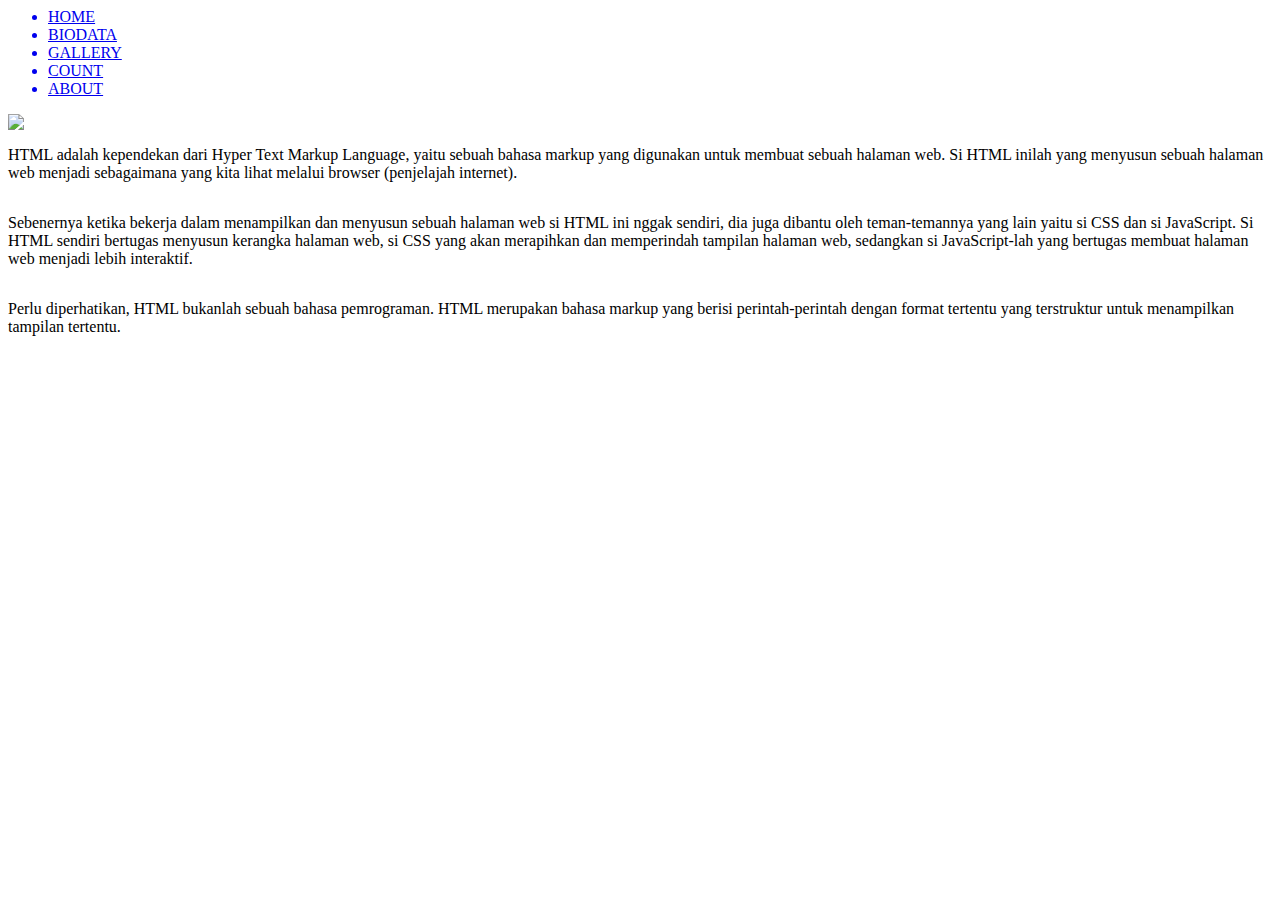
==== index.html @ facac52a "Add files via upload" ====
<html>
	<head>
		<title>www.webku17.com </title>
		<link rel="stylesheet" type="text/css" href="Css/style.css">
	</head>
	<body>
		<div class="wrapper">
			<div class="header">
			</div>
			 
			<div class="menu">
				<ul>
					<a  href="index.html"> <li>HOME</li> </a>
					<a  href="biodata.html"> <li>BIODATA</li> </a>
					<a  href="gallery.html"> <li>GALLERY</li> </a>
					<a  href="count.html"> <li>COUNT</li> </a>
					<a  href="about.html"> <li>ABOUT</li> </a>
				</ul>	
			</div>
			 		
			<div class="content">
				<div class="left-Content">
					<img src="Css/download.png" />
				</div>
				
				<div class="right-Content">
					<p style="float:left;">HTML adalah kependekan dari Hyper Text Markup Language, 
					yaitu sebuah bahasa markup yang digunakan untuk membuat sebuah halaman web. 
					Si HTML inilah yang menyusun sebuah halaman web menjadi sebagaimana
					yang kita lihat melalui browser (penjelajah internet). </p>
					
					<p style="float:left;">Sebenernya ketika bekerja dalam menampilkan dan menyusun sebuah halaman web si HTML ini nggak sendiri, 
					dia juga dibantu oleh teman-temannya yang lain yaitu si CSS dan si JavaScript. Si HTML sendiri bertugas menyusun 
					kerangka halaman web, si CSS yang akan merapihkan dan memperindah tampilan halaman web,
					sedangkan si JavaScript-lah yang bertugas membuat halaman web menjadi lebih interaktif. </p>
					
					<p style="float:left;">Perlu diperhatikan, HTML bukanlah sebuah bahasa pemrograman. 
					HTML merupakan bahasa markup 
					yang berisi perintah-perintah 
					dengan format tertentu yang 
					terstruktur untuk menampilkan tampilan tertentu. </p>
					
				</div>
			</div>
			
			<div class="footer">
			</div>
			
		</div>
	</body>
</html>
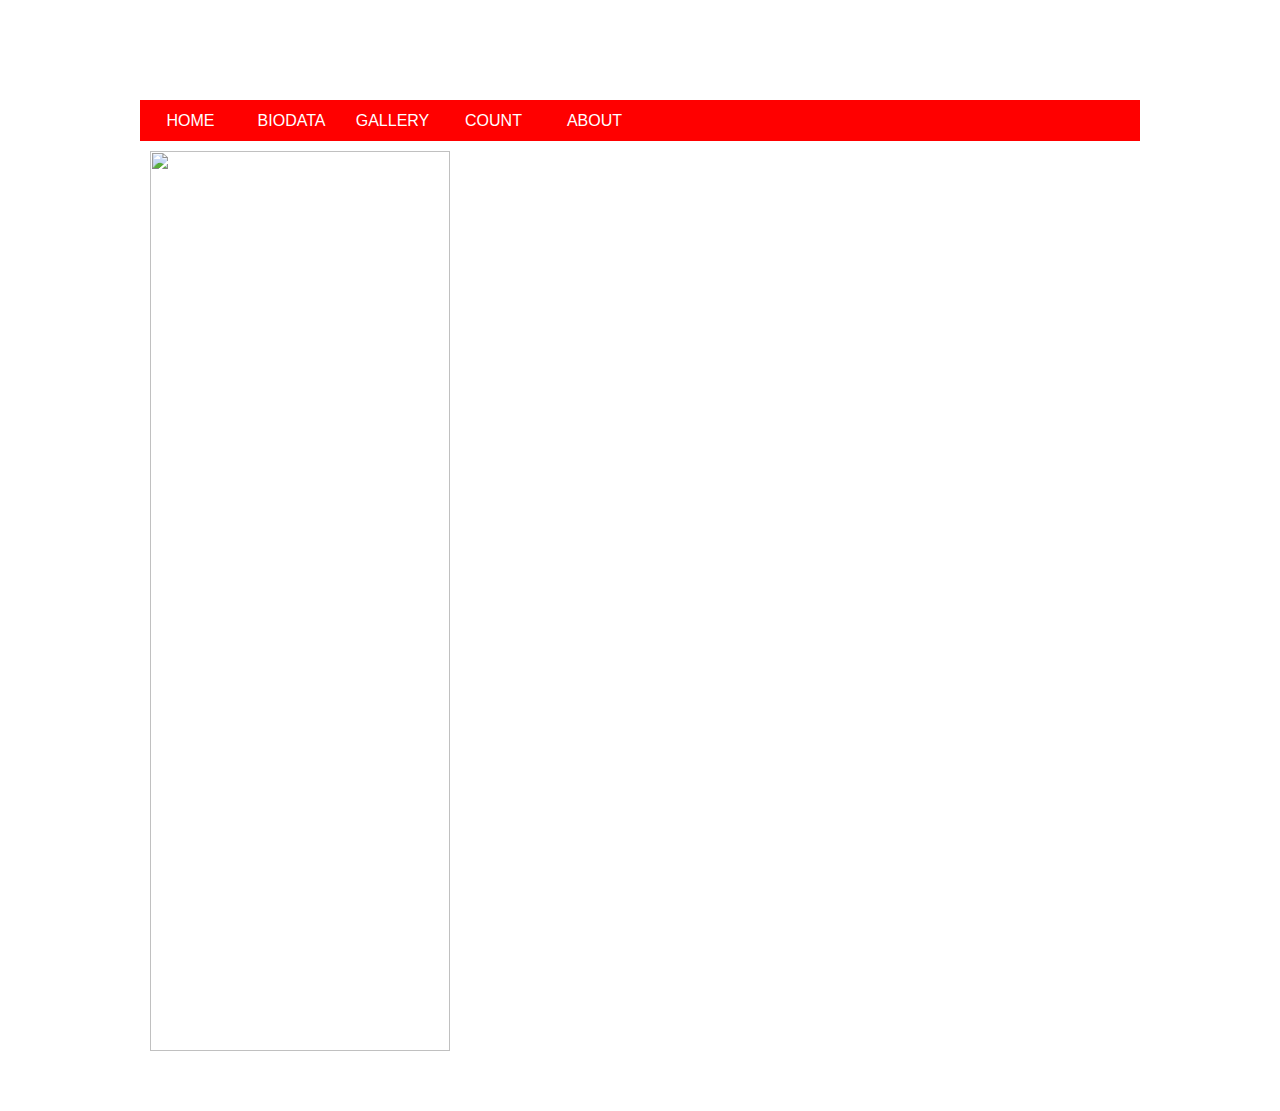
==== commit 1e343e04: "Add files via upload" ====
--- a/index.html
+++ b/index.html
@@ -1,7 +1,7 @@
 <html>
 	<head>
 		<title>www.webku17.com </title>
-		<link rel="stylesheet" type="text/css" href="Css/style.css">
+		<link rel="stylesheet" type="text/css" href="https://fikranfauzy.github.io/My-Web/style.css">
 	</head>
 	<body>
 		<div class="wrapper">
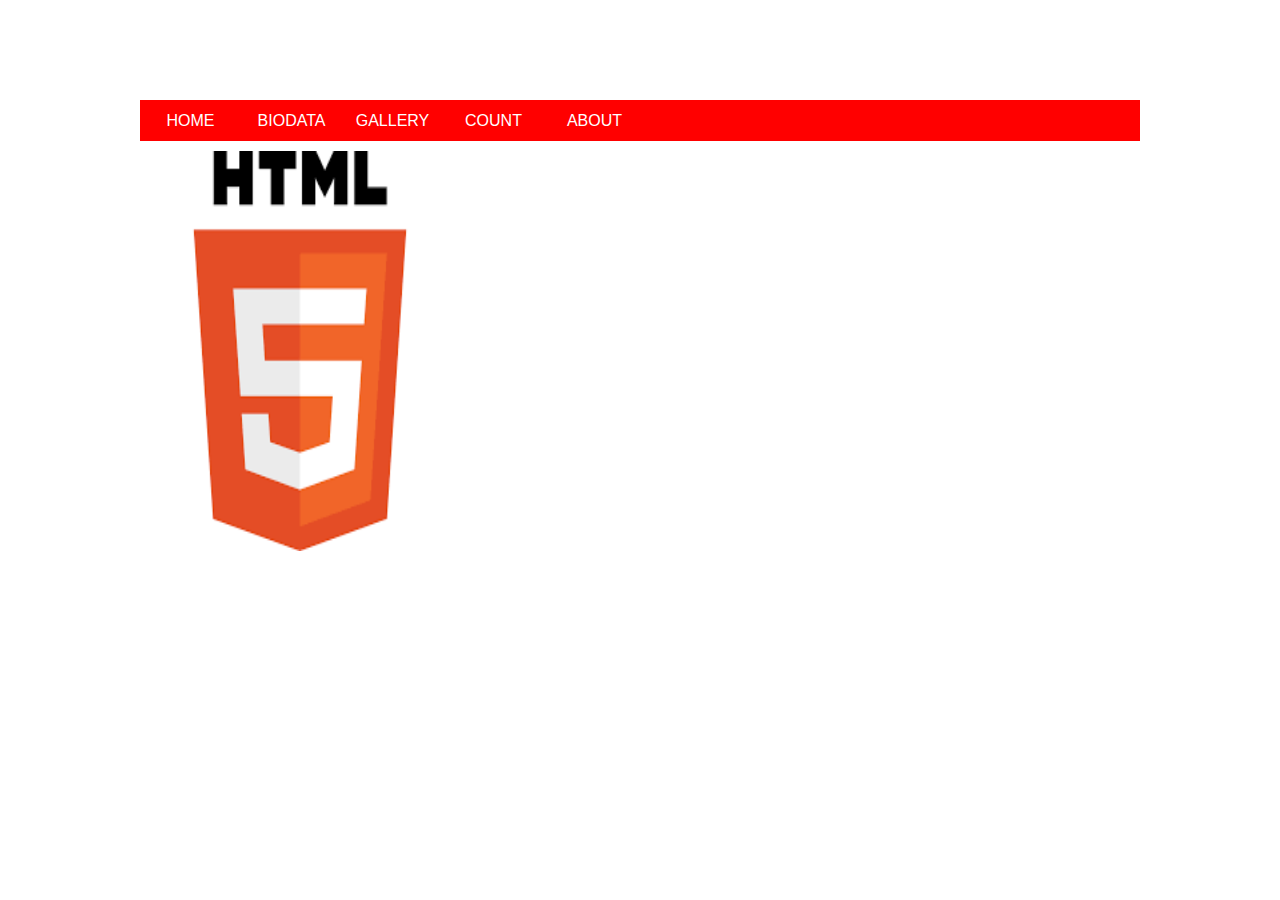
==== commit f427815d: "Update index.html" ====
--- a/index.html
+++ b/index.html
@@ -20,7 +20,7 @@
 			 		
 			<div class="content">
 				<div class="left-Content">
-					<img src="Css/download.png" />
+					<img src="https://fikranfauzy.github.io/My-Web/download.png" />
 				</div>
 				
 				<div class="right-Content">
@@ -48,4 +48,4 @@
 			
 		</div>
 	</body>
-</html>+</html>
